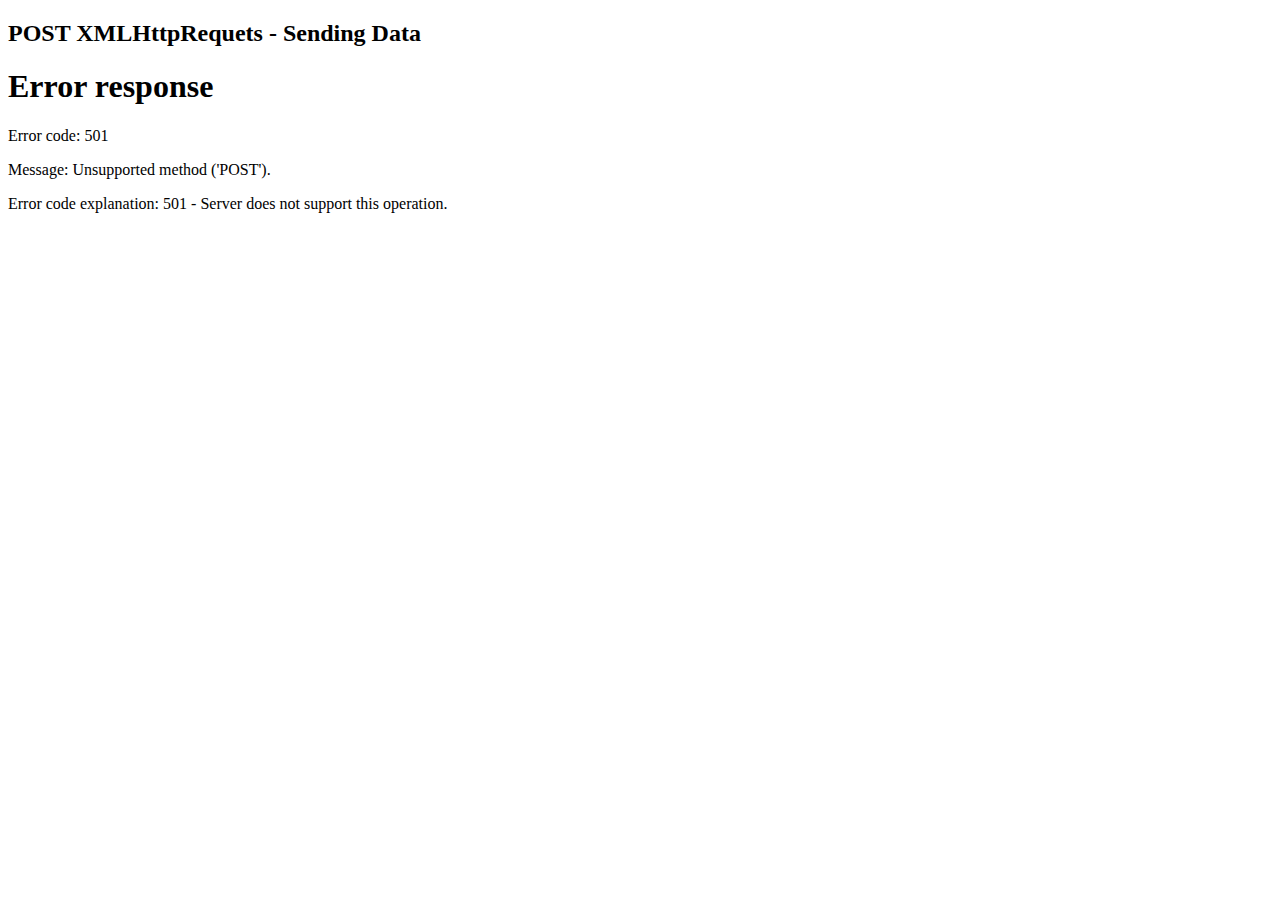
==== Send Data/index.html @ 76ba2ff9 "Send Data from url using Ajax" ====
<!DOCTYPE html>
<html lang="en">
<head>
  <meta charset="UTF-8">
  <meta http-equiv="X-UA-Compatible" content="IE=edge">
  <meta name="viewport" content="width=device-width, initial-scale=1.0">
  <title>Learn Ajax | Send Data</title>
</head>
<body>
  <h2>POST XMLHttpRequets - Sending Data</h2>
  <p id="server-response"></p>
  <script>
    const request = new XMLHttpRequest();
    request.onload = function () {
      const serverResponse = document.getElementById('server-response');
      console.log(this.responseText);
      serverResponse.innerHTML = this.responseText;
    }
    request.open('POST', 'send.php');
    request.setRequestHeader('Content-type', 'application/x-www-form-urlencoded');
    request.send('name=dimas&message=Hello apa kabar');
  </script>
</body>
</html>
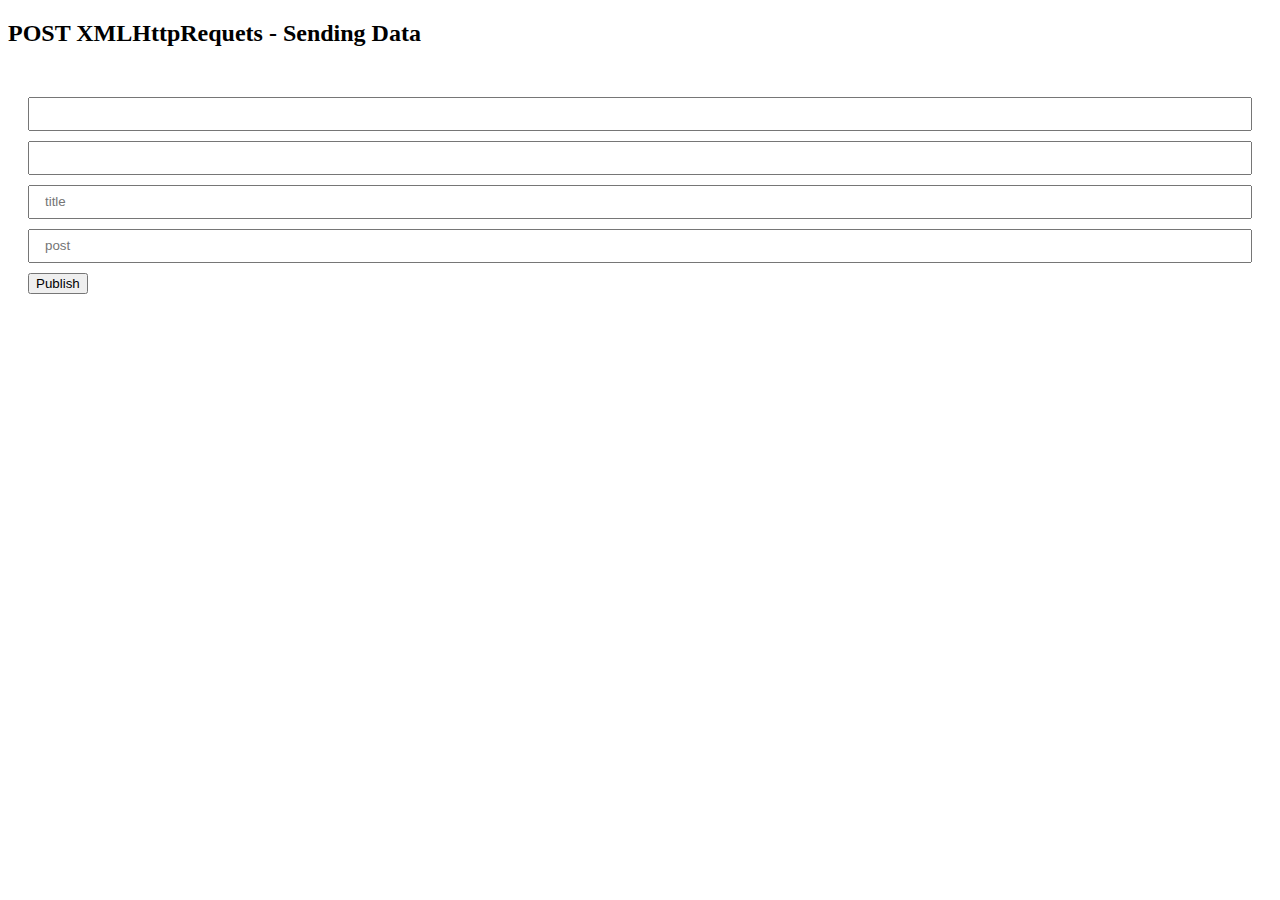
==== commit 841d212d: "Sending data using payload" ====
--- a/Send Data/index.html
+++ b/Send Data/index.html
@@ -5,20 +5,55 @@
   <meta http-equiv="X-UA-Compatible" content="IE=edge">
   <meta name="viewport" content="width=device-width, initial-scale=1.0">
   <title>Learn Ajax | Send Data</title>
+  <style>
+    .form-send-data { padding: 20px; } 
+    .form-control {
+        display: block;
+        margin: 10px 0;
+        padding: 15px;
+        height: 25px;
+        width: 100%;
+        box-sizing: border-box;
+    }
+  </style>
 </head>
 <body>
   <h2>POST XMLHttpRequets - Sending Data</h2>
-  <p id="server-response"></p>
+  <div class="form-send-data">
+    <form id="form-data" method="POST">
+      <input type="text" class="form-control" id="blogId">
+      <input type="text" class="form-control" id="userId">
+      <input type="text" class="form-control" id="title" placeholder="title">
+      <input type="text" class="form-control" id="body-blog" placeholder="post">
+      <input type="submit" class="btn btn-submit" value="Publish">
+    </form>
+  </div>
+  <h5 id="test"></h5>
   <script>
-    const request = new XMLHttpRequest();
-    request.onload = function () {
-      const serverResponse = document.getElementById('server-response');
-      console.log(this.responseText);
-      serverResponse.innerHTML = this.responseText;
-    }
-    request.open('POST', 'send.php');
-    request.setRequestHeader('Content-type', 'application/x-www-form-urlencoded');
-    request.send('name=dimas&message=Hello apa kabar');
+    const formSubmit = document.getElementById('form-data');
+    formSubmit.addEventListener('submit', function(e) {
+      e.preventDefault();
+      let data = JSON.stringify({
+        id: document.getElementById('blogId').value,
+        userId: document.getElementById('userId').value,
+        title: document.getElementById('title').value,
+        body: document.getElementById('body-blog').value,
+      });
+      const request = new XMLHttpRequest();
+      request.addEventListener('readystatechange', function(){
+        if (request.readyState === 4) {
+          if (request.status === 200) {
+            const datas = JSON.parse(request.responseText);
+            const testing = document.getElementById('test').innerHTML = datas.title;
+          } else {
+            console.log(`gagal`);
+          }
+        }
+      });
+      request.open('POST', 'receiver.php',  true);
+      request.setRequestHeader('Content-type', 'application/json;charset=UTF-8');
+      request.send(data);
+    });
   </script>
 </body>
 </html>